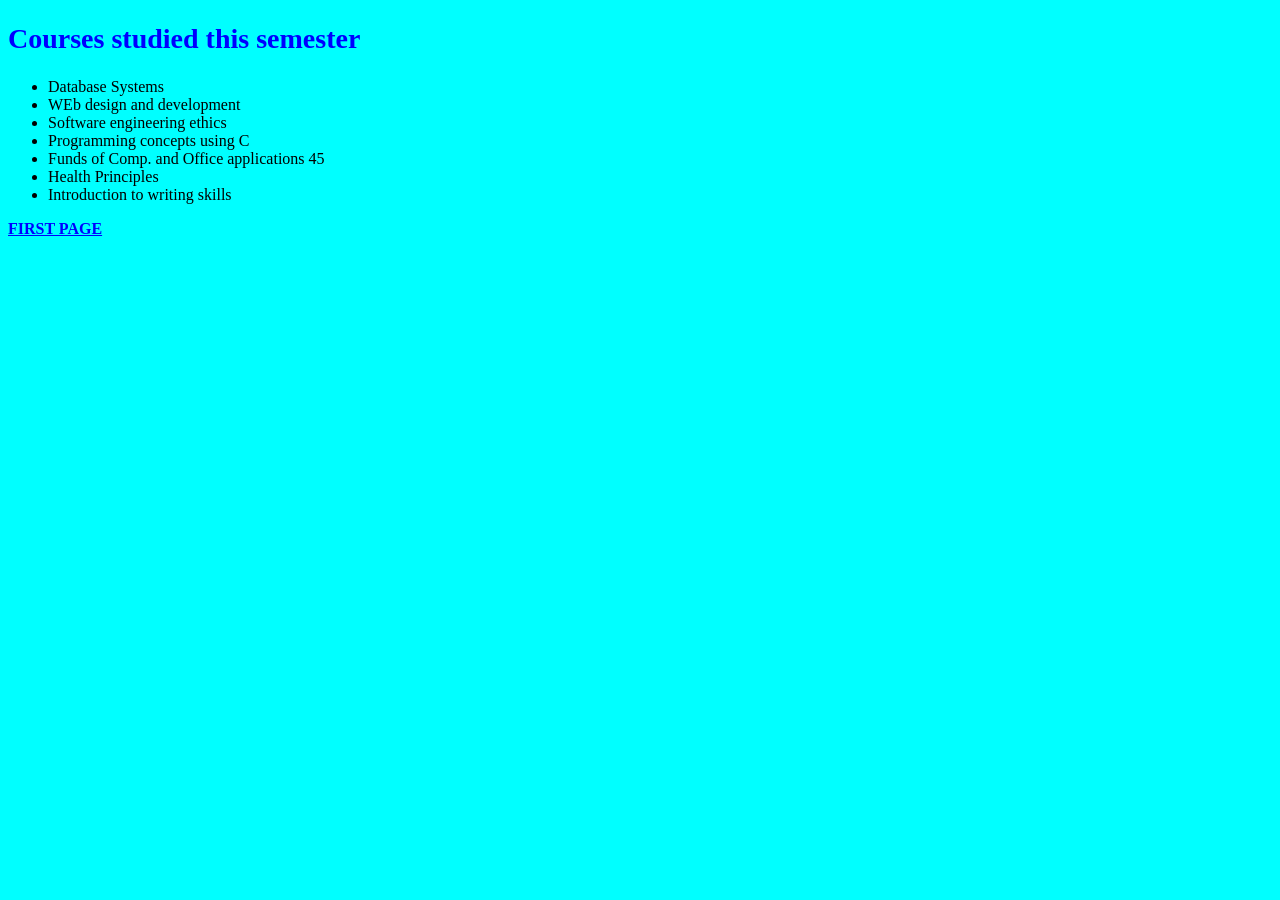
==== pagetwo.html @ 0072594d "page two created page two created and links added" ====
<!DOCTYPE html>
<html lang="en">
<head>
    <meta charset="UTF-8">
    <meta name="viewport" content="width=device-width, initial-scale=1.0">
    <title>Document</title>
    <style>
        h2{
            font-size: 28px;
            font-weight: bold;
            color: blue;
        }
        body{
            background-color: aqua;
            
        }
        a{
            color: blue;
            font-weight: bold;
            
        }
    </style>
</head>
<body>
    <h2>Courses studied this semester</h2>
    <ul>
        <li>Database Systems</li>
        <li>WEb design and development</li>
        <li>Software engineering ethics</li>
        <li>Programming concepts using C</li>
        <li>Funds of Comp. and Office applications 45</li>
        <li>Health Principles</li>
        <li>Introduction to writing skills</li>

    </ul>
    <a href="index.html"> FIRST PAGE</a>
</body>
</html>
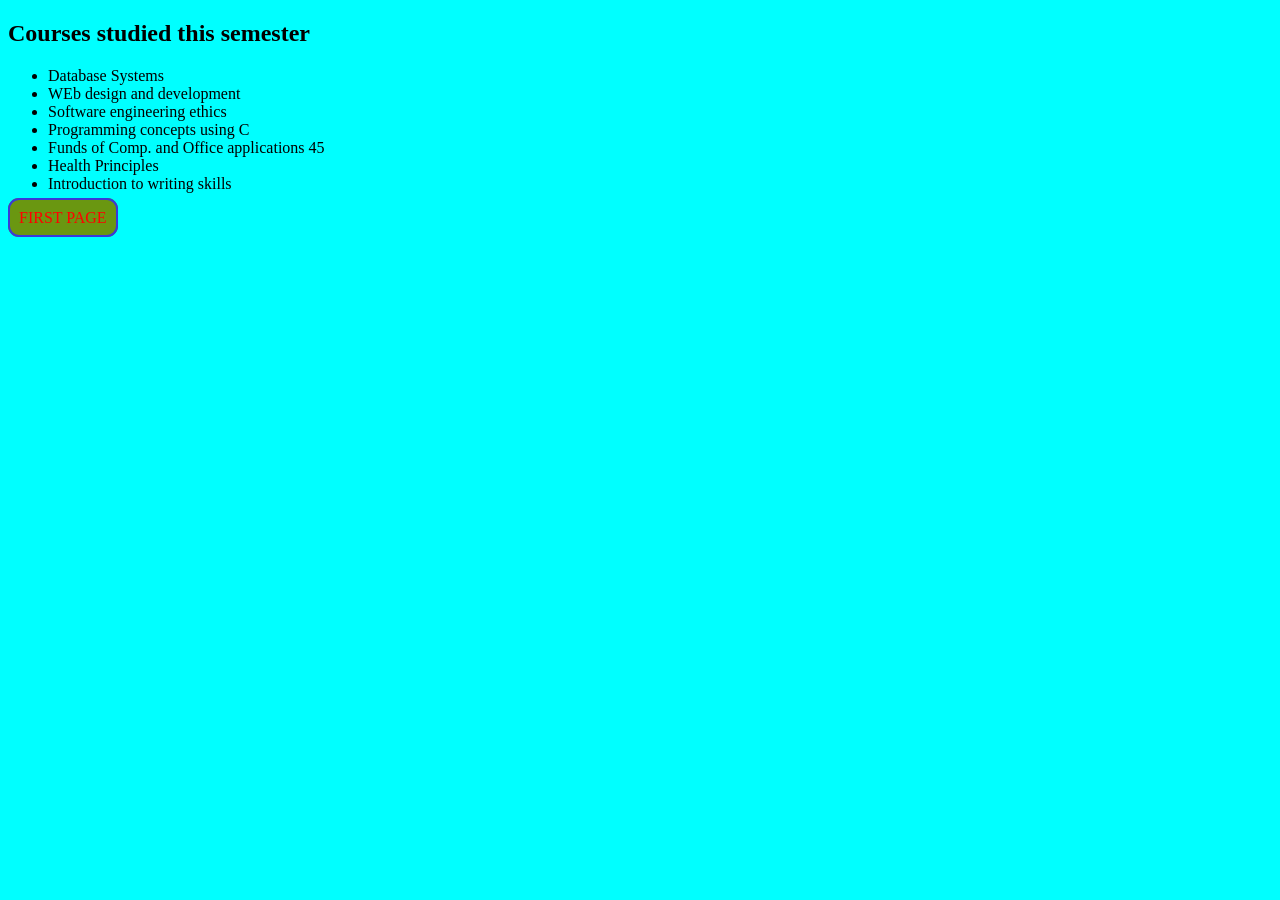
==== commit 29460b63: "external css" ====
--- a/pagetwo.html
+++ b/pagetwo.html
@@ -4,22 +4,7 @@
     <meta charset="UTF-8">
     <meta name="viewport" content="width=device-width, initial-scale=1.0">
     <title>Document</title>
-    <style>
-        h2{
-            font-size: 28px;
-            font-weight: bold;
-            color: blue;
-        }
-        body{
-            background-color: aqua;
-            
-        }
-        a{
-            color: blue;
-            font-weight: bold;
-            
-        }
-    </style>
+    <link rel="stylesheet" href="styles.css">
 </head>
 <body>
     <h2>Courses studied this semester</h2>
--- a/styles.css
+++ b/styles.css
@@ -0,0 +1,27 @@
+body{
+    background-color: aqua;
+}
+a{
+    text-decoration: none;
+    color: red;
+    background-color: rgb(106, 151, 17);
+    padding: 9px;
+    font-family: cursive;
+    border: 2px solid rgb(57, 57, 218);
+    border-radius: 11px;
+}
+a:hover{
+     background-color: rgba(149, 83, 224, 0.384);
+     color: rgb(90, 5, 5);
+}
+.subhead:hover{
+color: red;
+text-decoration: double;
+}
+p:hover{
+    background-color: beige;
+    color: red;
+    font-weight: bold;
+    padding: 10px;
+    border-radius: 20px;
+}
